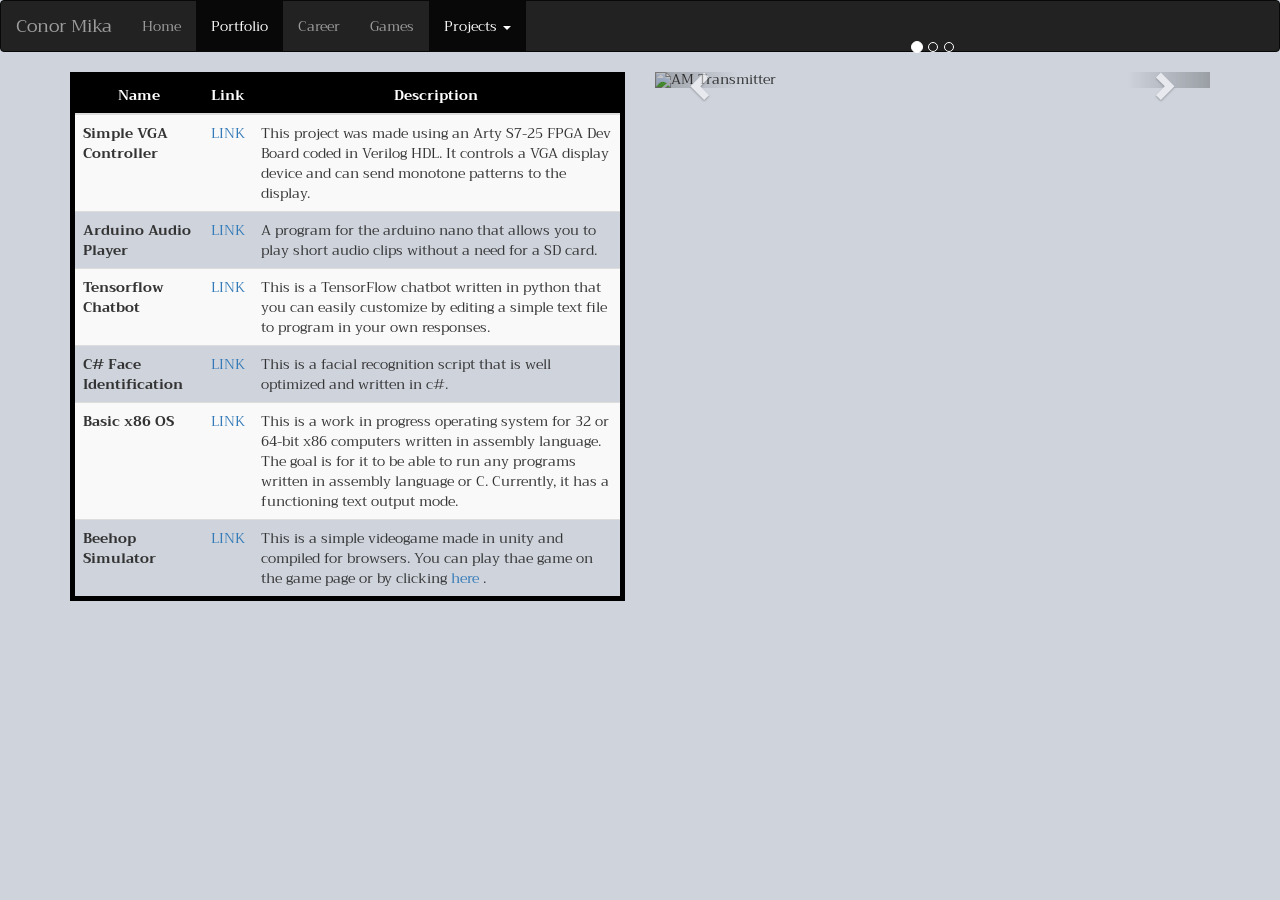
==== portfolio.html @ 2aa9c2f3 "Uploaded portfolio" ====
<!DOCTYPE html>
<html lang="en">
<head>
  <title>Portfolio</title>
  <meta charset="utf-8">
  <meta name="viewport" content="width=device-width, initial-scale=1">
  <link rel="stylesheet" href="https://maxcdn.bootstrapcdn.com/bootstrap/3.4.1/css/bootstrap.min.css">
  <script src="https://ajax.googleapis.com/ajax/libs/jquery/3.5.1/jquery.min.js"></script>
  <script src="https://maxcdn.bootstrapcdn.com/bootstrap/3.4.1/js/bootstrap.min.js"></script>
  <link rel="stylesheet" href="style.css">
</head>
<body>

<nav class="navbar navbar-inverse">
  <div class="container-fluid">
    <div class="navbar-header">
      <a class="navbar-brand" href="#">Conor Mika</a>
    </div>
    <ul class="nav navbar-nav">
      <li><a href="index.html">Home</a></li>
      <li class="active"><a href="portfolio.html">Portfolio</a></li>
      <li><a href="career.html">Career</a></li>
      <li><a href="games.html">Games</a></li>
      <li class="dropdown active"><a class="dropdown-toggle" data-toggle="dropdown" href="#">Projects <span class="caret"></span></a>
        <ul class="dropdown-menu">
          <li><a href="https://github.com/conorm110/Teensy-VGA">TeensyVGA</a></li>
          <li><a href="https://github.com/conorm110/VGA-Demo-Verilog">FGPA VGA</a></li>
          <li><a href="https://github.com/conorm110/Facial-Recognition-Csharp">Face Detection</a></li>
          <li><a href="https://github.com/conorm110/Basic-Chat-Bot">Chatbot</a></li>
        </ul>
      </li>
    </ul>
    
  </div>
</nav>
  
<div class="container">
    <div class="row">
        <div class="col-sm-6">
            <table class="projectsTable table table-striped">
                <thead class="dark">
                    <tr>
                      <th scope="col" class="centerTH">Name</th>
                      <th scope="col" class="centerTH">Link</th>
                      <th scope="col" class="centerTH">Description</th>
                    </tr>
                </thead>
                <tbody>
                <tr class="projects">
                    
                    <th class="projects">
                        Simple VGA Controller
                    </th>
                    <td class="projects prolink">
                        <a href="https://github.com/conorm110/VGA-Demo-Verilog" target="_blank">
                            LINK
                        </a>
                    </td>
                    <td class="projects">
                        This project was made using an Arty S7-25 FPGA Dev Board
                        coded in Verilog HDL. It controls a VGA display device and 
                        can send monotone patterns to the display.
                    </td>
                </tr>
                <tr class="projects">
                    <th class="projects">
                        Arduino Audio Player
                    </th>
                    <td class="projects prolink">
                        <a href="https://github.com/conorm110/nickiminajclock/tree/main" target="_blank">
                            LINK
                        </a>
                    </td>
                    <td class="projects">
                        A program for the arduino nano that allows you to play short
                        audio clips without a need for a SD card.
                    </td>
                </tr>
                <tr class="projects">
                    <th class="projects">
                        Tensorflow Chatbot
                    </th>
                    <td class="projects prolink">
                        <a href="https://github.com/conorm110/Basic-Chat-Bot" target="_blank">
                            LINK
                        </a>
                    </td>
                    <td class="projects">
                        This is a TensorFlow chatbot written in python that you 
                        can easily customize by editing a simple text file to 
                        program in your own responses.
                    </td>
                </tr>
                <tr class="projects">
                    <th class="projects">
                        C# Face Identification
                    </th>
                    <td class="projects prolink">
                        <a href="https://github.com/conorm110/Facial-Recognition-Csharp" target="_blank">
                            LINK
                        </a>
                    </td>
                    <td class="projects">
                        This is a facial recognition script that is well optimized and written in c#.
                    </td>
                </tr>
                <tr class="projects">
                    <th class="projects">
                        Basic x86 OS
                    </th>
                    <td class="projects prolink">
                        <a href="https://github.com/conorm110/BaseOS" target="_blank">
                            LINK
                        </a>
                    </td>
                    <td class="projects">
                        This is a work in progress operating system for 32 or 
                        64-bit x86 computers written in assembly language. 
                        The goal is for it to be able to run any programs 
                        written in assembly language or C. Currently, it has a 
                        functioning text output mode.
                    </td>
                </tr>
                <tr class="projects">
                    <th class="projects">
                        Beehop Simulator
                    </th>
                    <td class="projects prolink">
                        <a href="https://drive.google.com/file/d/1Oy6WEx7qMKYdKO5fywx5khProhxAwz6U/view?usp=sharing" target="_blank">
                            LINK
                        </a>
                    </td>
                    <td class="projects">
                        This is a simple videogame made in unity and compiled for 
                        browsers. You can play thae game on the game page or by clicking
                        <a href="game.html">
                            here
                        </a>
                        .
                    </td>
                
                </tr>
            </tbody>
            </table>
        </div>
        <div class="col-sm-6">
            <div id="myCarousel" class="carousel slide" data-ride="carousel">
                <!-- Indicators -->
                <ol class="carousel-indicators">
                  <li data-target="#myCarousel" data-slide-to="0" class="active"></li>
                  <li data-target="#myCarousel" data-slide-to="1"></li>
                  <li data-target="#myCarousel" data-slide-to="2"></li>
                </ol>
            
                <!-- Wrapper for slides -->
                <div class="carousel-inner">
                  <div class="item active">
                    <img src="https://codehs.com/uploads/6cfd1f1c7fda3200593d4d4978d7ba9a" alt="AM Transmitter" style="width:100%;">
                  </div>
            
                  <div class="item">
                    <img src="https://codehs.com/uploads/7f12dbd7be303ef0f392813e055916a9" alt="Full Bridge Rectifier" style="width:100%;">
                  </div>
                
                  <div class="item">
                    <img src="https://codehs.com/uploads/2bd1def2a6c60b89298edc14251360fd" alt="VGA Demo" style="width:100%;">
                  </div>
                </div>
            
                <!-- Left and right controls -->
                <a class="left carousel-control" href="#myCarousel" data-slide="prev">
                  <span class="glyphicon glyphicon-chevron-left"></span>
                  <span class="sr-only">Previous</span>
                </a>
                <a class="right carousel-control" href="#myCarousel" data-slide="next">
                  <span class="glyphicon glyphicon-chevron-right"></span>
                  <span class="sr-only">Next</span>
                </a>
              </div>
        </div>
    </div>
</div>

</body>
</html>
---- style.css ----
@import url('https://fonts.googleapis.com/css?family=Audiowide|Sofia|Trirong');

img.pfp{
    display: block;
    margin-left: auto;
    margin-right: auto;
    width: 60%;

}
body {
    background-color: #CED3DC;
    font-family: "Trirong", serif;
}
div.contentText {
    font-size: 18px;
}
table.projectsTable{
    border-width: 5px;
    border-color: #000;
    border-style: solid;
}
.dark{
    background-color: black;
    color: white;
    
}
.centerTH {
    text-align: center;
}
iframe{
    border-width:0px;
}

#master {
	display: block;
}

#master:hover + #warning {
	display: block;
}

#warning {
    color: red;
	display: none;
  text-align: center;
}
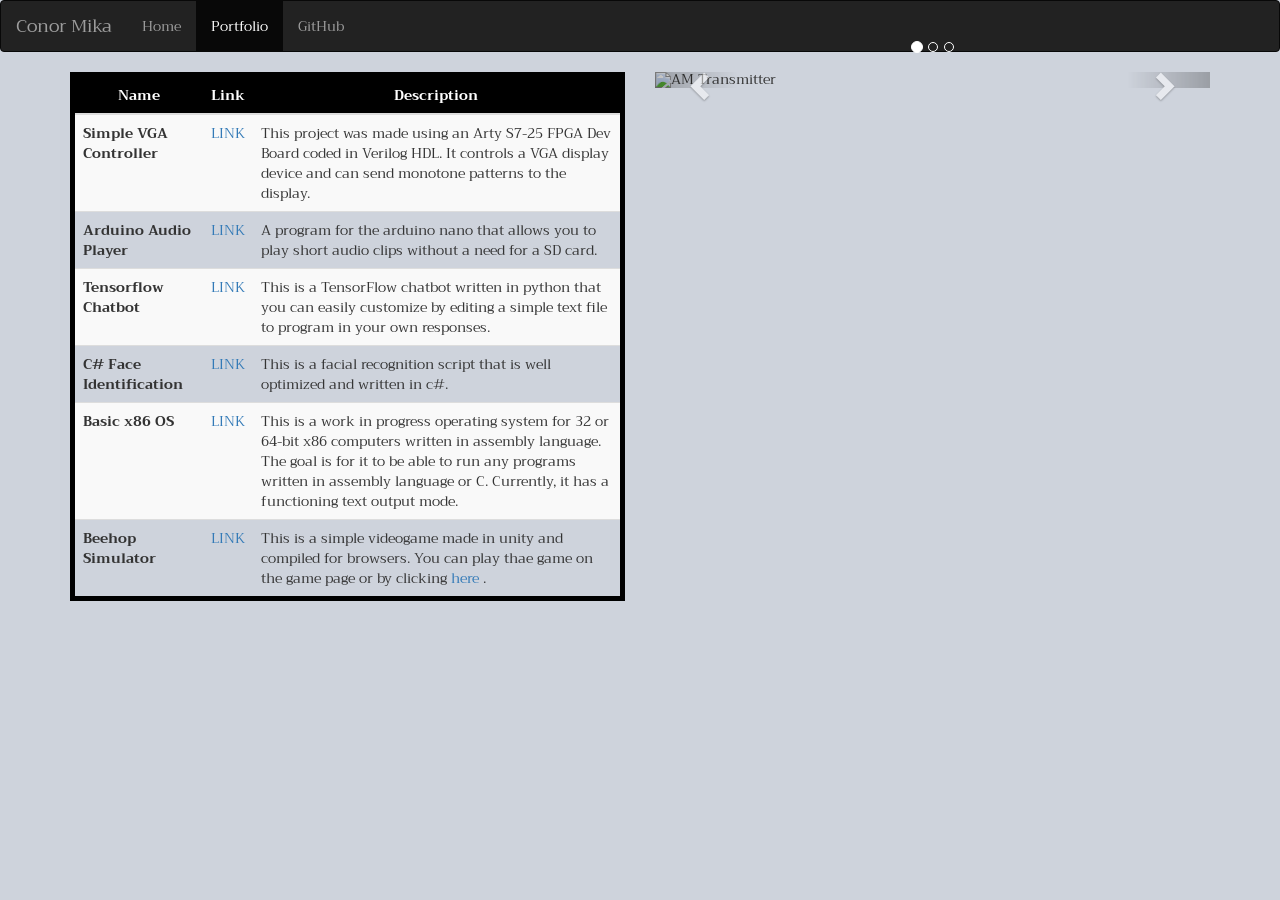
==== commit d7d9bb3b: "deleted useless pages, add github link" ====
--- a/portfolio.html
+++ b/portfolio.html
@@ -19,16 +19,7 @@
     <ul class="nav navbar-nav">
       <li><a href="index.html">Home</a></li>
       <li class="active"><a href="portfolio.html">Portfolio</a></li>
-      <li><a href="career.html">Career</a></li>
-      <li><a href="games.html">Games</a></li>
-      <li class="dropdown active"><a class="dropdown-toggle" data-toggle="dropdown" href="#">Projects <span class="caret"></span></a>
-        <ul class="dropdown-menu">
-          <li><a href="https://github.com/conorm110/Teensy-VGA">TeensyVGA</a></li>
-          <li><a href="https://github.com/conorm110/VGA-Demo-Verilog">FGPA VGA</a></li>
-          <li><a href="https://github.com/conorm110/Facial-Recognition-Csharp">Face Detection</a></li>
-          <li><a href="https://github.com/conorm110/Basic-Chat-Bot">Chatbot</a></li>
-        </ul>
-      </li>
+      <li><a href="https://github.com/conorm110/">GitHub</a></li>
     </ul>
     
   </div>
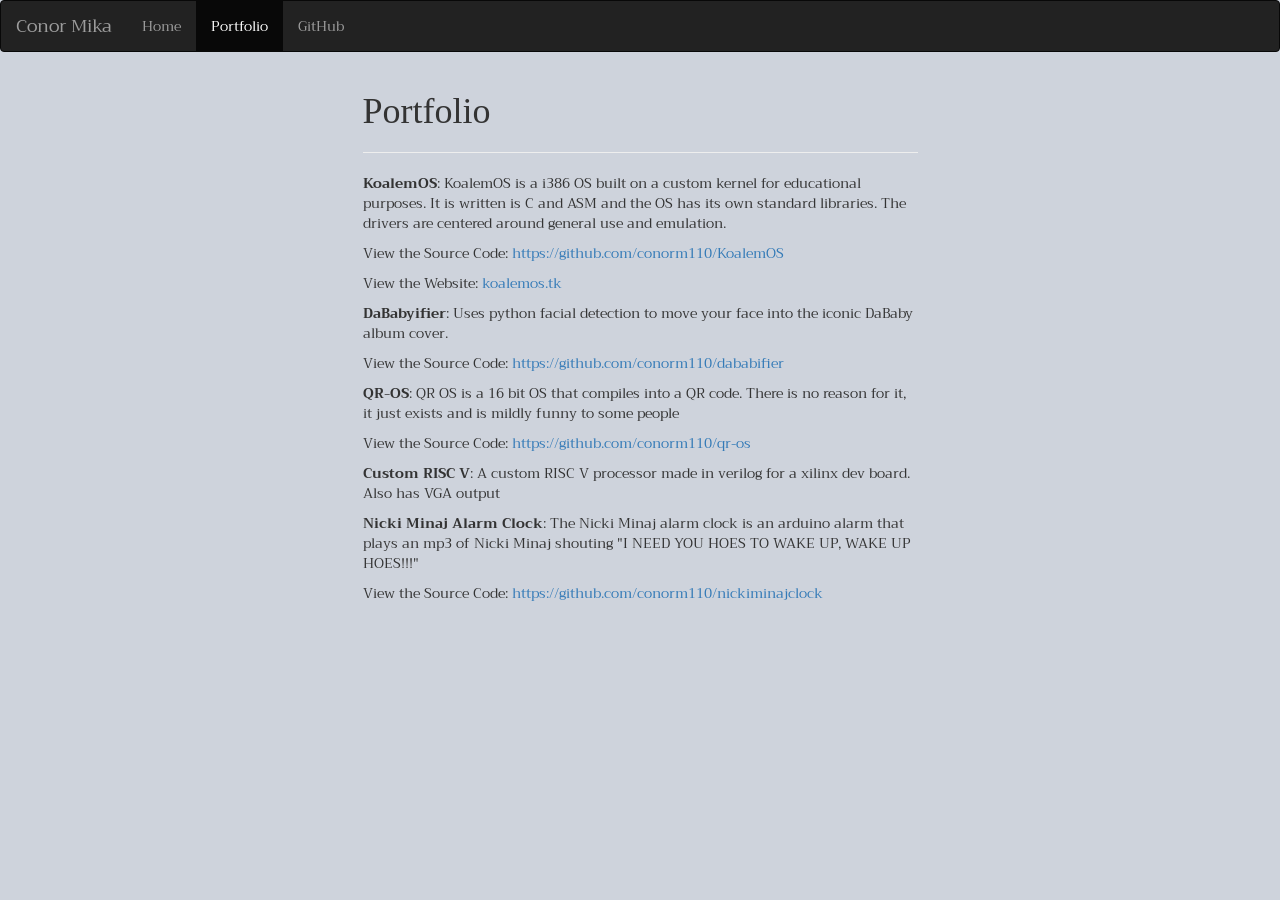
==== commit ed56b647: "updated portfolio" ====
--- a/portfolio.html
+++ b/portfolio.html
@@ -27,147 +27,25 @@
   
 <div class="container">
     <div class="row">
-        <div class="col-sm-6">
-            <table class="projectsTable table table-striped">
-                <thead class="dark">
-                    <tr>
-                      <th scope="col" class="centerTH">Name</th>
-                      <th scope="col" class="centerTH">Link</th>
-                      <th scope="col" class="centerTH">Description</th>
-                    </tr>
-                </thead>
-                <tbody>
-                <tr class="projects">
-                    
-                    <th class="projects">
-                        Simple VGA Controller
-                    </th>
-                    <td class="projects prolink">
-                        <a href="https://github.com/conorm110/VGA-Demo-Verilog" target="_blank">
-                            LINK
-                        </a>
-                    </td>
-                    <td class="projects">
-                        This project was made using an Arty S7-25 FPGA Dev Board
-                        coded in Verilog HDL. It controls a VGA display device and 
-                        can send monotone patterns to the display.
-                    </td>
-                </tr>
-                <tr class="projects">
-                    <th class="projects">
-                        Arduino Audio Player
-                    </th>
-                    <td class="projects prolink">
-                        <a href="https://github.com/conorm110/nickiminajclock/tree/main" target="_blank">
-                            LINK
-                        </a>
-                    </td>
-                    <td class="projects">
-                        A program for the arduino nano that allows you to play short
-                        audio clips without a need for a SD card.
-                    </td>
-                </tr>
-                <tr class="projects">
-                    <th class="projects">
-                        Tensorflow Chatbot
-                    </th>
-                    <td class="projects prolink">
-                        <a href="https://github.com/conorm110/Basic-Chat-Bot" target="_blank">
-                            LINK
-                        </a>
-                    </td>
-                    <td class="projects">
-                        This is a TensorFlow chatbot written in python that you 
-                        can easily customize by editing a simple text file to 
-                        program in your own responses.
-                    </td>
-                </tr>
-                <tr class="projects">
-                    <th class="projects">
-                        C# Face Identification
-                    </th>
-                    <td class="projects prolink">
-                        <a href="https://github.com/conorm110/Facial-Recognition-Csharp" target="_blank">
-                            LINK
-                        </a>
-                    </td>
-                    <td class="projects">
-                        This is a facial recognition script that is well optimized and written in c#.
-                    </td>
-                </tr>
-                <tr class="projects">
-                    <th class="projects">
-                        Basic x86 OS
-                    </th>
-                    <td class="projects prolink">
-                        <a href="https://github.com/conorm110/BaseOS" target="_blank">
-                            LINK
-                        </a>
-                    </td>
-                    <td class="projects">
-                        This is a work in progress operating system for 32 or 
-                        64-bit x86 computers written in assembly language. 
-                        The goal is for it to be able to run any programs 
-                        written in assembly language or C. Currently, it has a 
-                        functioning text output mode.
-                    </td>
-                </tr>
-                <tr class="projects">
-                    <th class="projects">
-                        Beehop Simulator
-                    </th>
-                    <td class="projects prolink">
-                        <a href="https://drive.google.com/file/d/1Oy6WEx7qMKYdKO5fywx5khProhxAwz6U/view?usp=sharing" target="_blank">
-                            LINK
-                        </a>
-                    </td>
-                    <td class="projects">
-                        This is a simple videogame made in unity and compiled for 
-                        browsers. You can play thae game on the game page or by clicking
-                        <a href="game.html">
-                            here
-                        </a>
-                        .
-                    </td>
-                
-                </tr>
-            </tbody>
-            </table>
+        <div class="col-sm-3">
+            
         </div>
         <div class="col-sm-6">
-            <div id="myCarousel" class="carousel slide" data-ride="carousel">
-                <!-- Indicators -->
-                <ol class="carousel-indicators">
-                  <li data-target="#myCarousel" data-slide-to="0" class="active"></li>
-                  <li data-target="#myCarousel" data-slide-to="1"></li>
-                  <li data-target="#myCarousel" data-slide-to="2"></li>
-                </ol>
+            <h1>Portfolio</h1>
+            <hr>
+            <p><b>KoalemOS</b>: KoalemOS is a i386 OS built on a custom kernel for educational purposes. It is written is C and ASM and the OS has its own standard libraries. The drivers are centered around general use and emulation.</p>
+            <p>View the Source Code: <a href="https://github.com/conorm110/KoalemOS">https://github.com/conorm110/KoalemOS</a></p>
+            <p>View the Website: <a href="http://koalemos.tk">koalemos.tk</a></p>
+            <p><b>DaBabyifier</b>: Uses python facial detection to move your face into the iconic DaBaby album cover.</p>
+            <p>View the Source Code: <a href="https://github.com/conorm110/dababifier">https://github.com/conorm110/dababifier</a></p>
+            <p><b>QR-OS</b>: QR OS is a 16 bit OS that compiles into a QR code. There is no reason for it, it just exists and is mildly funny to some people</p>
+            <p>View the Source Code: <a href="https://github.com/conorm110/qr-os">https://github.com/conorm110/qr-os</a></p>
+            <p><b>Custom RISC V</b>: A custom RISC V processor made in verilog for a xilinx dev board. Also has VGA output</p> 
+            <p><b>Nicki Minaj Alarm Clock</b>: The Nicki Minaj alarm clock is an arduino alarm that plays an mp3 of Nicki Minaj shouting "I NEED YOU HOES TO WAKE UP, WAKE UP HOES!!!"</p>
+            <p>View the Source Code: <a href="https://github.com/conorm110/nickiminajclock">https://github.com/conorm110/nickiminajclock</a></p>
+        </div>
+        <div class="col-sm-3">
             
-                <!-- Wrapper for slides -->
-                <div class="carousel-inner">
-                  <div class="item active">
-                    <img src="https://codehs.com/uploads/6cfd1f1c7fda3200593d4d4978d7ba9a" alt="AM Transmitter" style="width:100%;">
-                  </div>
-            
-                  <div class="item">
-                    <img src="https://codehs.com/uploads/7f12dbd7be303ef0f392813e055916a9" alt="Full Bridge Rectifier" style="width:100%;">
-                  </div>
-                
-                  <div class="item">
-                    <img src="https://codehs.com/uploads/2bd1def2a6c60b89298edc14251360fd" alt="VGA Demo" style="width:100%;">
-                  </div>
-                </div>
-            
-                <!-- Left and right controls -->
-                <a class="left carousel-control" href="#myCarousel" data-slide="prev">
-                  <span class="glyphicon glyphicon-chevron-left"></span>
-                  <span class="sr-only">Previous</span>
-                </a>
-                <a class="right carousel-control" href="#myCarousel" data-slide="next">
-                  <span class="glyphicon glyphicon-chevron-right"></span>
-                  <span class="sr-only">Next</span>
-                </a>
-              </div>
         </div>
     </div>
 </div>
